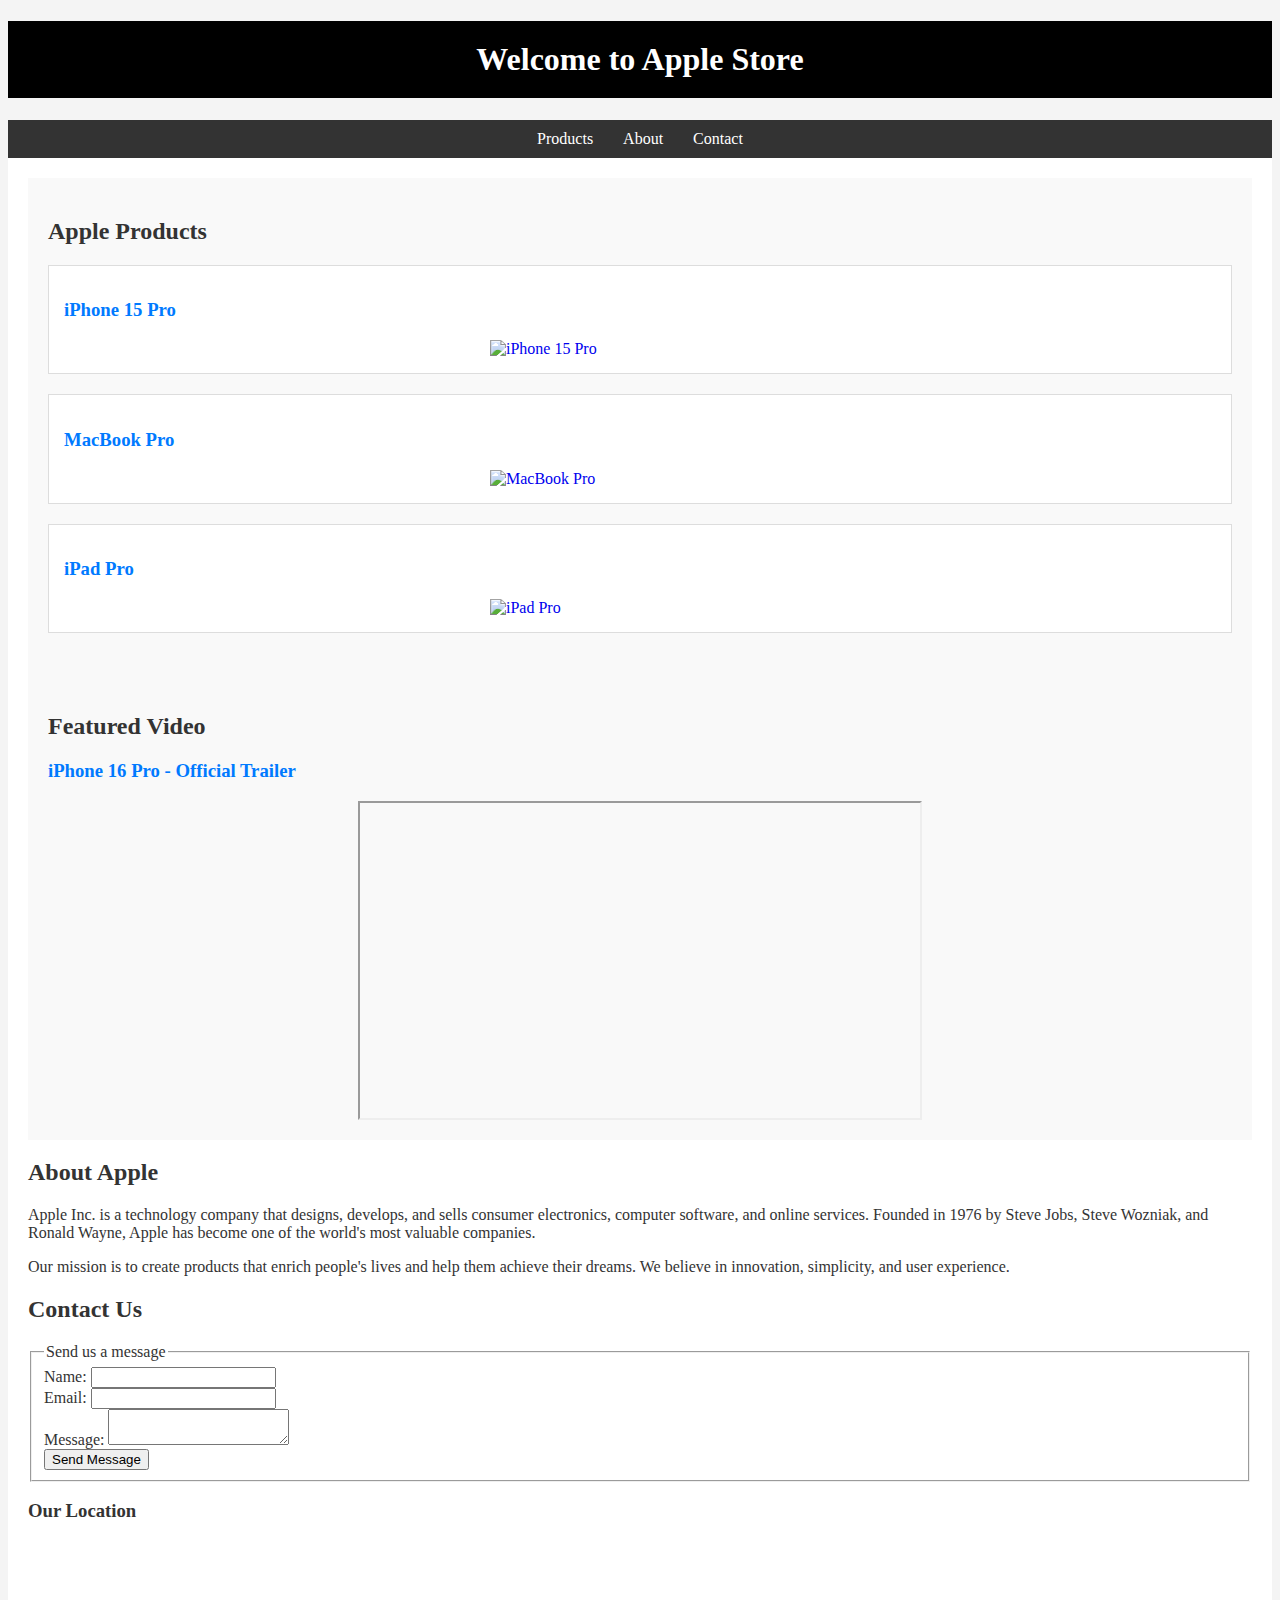
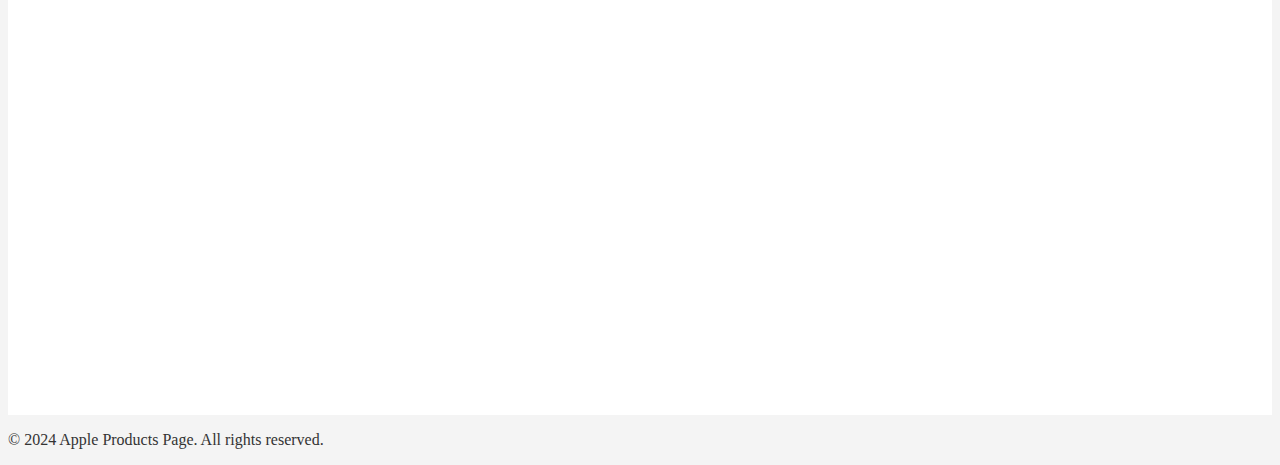
==== sessions/CSS/index.html @ ed8c56a4 "updates in ssessions" ====
<!DOCTYPE html>
<html lang="en">
<head>
    <meta charset="UTF-8">
    <meta name="viewport" content="width=device-width, initial-scale=1.0">
    <title>Apple Products</title>
    <link rel="stylesheet" href="style.css">
</head>
<body>
    <h1 class="page-title">Welcome to Apple Store</h1>
    <header class="header">
        <nav class="nav">
            <ul class="nav-list">
                <li><a href="#products" class="nav-link">Products</a></li>
                <li><a href="#about" class="nav-link">About</a></li>
                <li><a href="#contact" class="nav-link">Contact</a></li>
            </ul>
        </nav>
    </header>

    <main class="main">
        <section id="products" class="products-section">
            <h2 class="section-title">Apple Products</h2>
            
            <article class="product">
                <h3 class="product-title">iPhone 15 Pro</h3>
                <a href="https://www.apple.com/iphone-15-pro/" class="product-link">
                    <img src="https://store.storeimages.cdn-apple.com/4982/as-images.apple.com/is/iphone-15-pro-finish-select-202309-6-7inch?wid=300" width="300" alt="iPhone 15 Pro" class="product-image">
                </a>
            </article>

            <article class="product">
                <h3 class="product-title">MacBook Pro</h3>
                <a href="https://www.apple.com/macbook-pro/" class="product-link">
                    <img src="https://store.storeimages.cdn-apple.com/4982/as-images.apple.com/is/mbp-spacegray-select-202206?wid=300" width="300" alt="MacBook Pro" class="product-image">
                </a>
            </article>

            <article class="product">
                <h3 class="product-title">iPad Pro</h3>
                <a href="https://www.apple.com/ipad-pro/" class="product-link">
                    <img src="https://store.storeimages.cdn-apple.com/4982/as-images.apple.com/is/ipad-pro-model-select-gallery-2-202212?wid=300" width="300" alt="iPad Pro" class="product-image">
                </a>
            </article>
        </section>

        <section class="featured-video">
            <h2 class="section-title">Featured Video</h2>
            <article class="video">
                <h3 class="video-title">iPhone 16 Pro - Official Trailer</h3>
                <iframe 
                    src="https://www.youtube.com/embed/mFuyX1XgJFg" 
                    width="560" 
                    height="315"
                    allow="accelerometer; autoplay; clipboard-write; encrypted-media; gyroscope; picture-in-picture"
                    allowfullscreen
                    class="video-iframe">
                </iframe>
            </article>
        </section>

        <section id="about" class="about-section">
            <h2 class="section-title">About Apple</h2>
            <div class="about-content">
                <p>Apple Inc. is a technology company that designs, develops, and sells consumer electronics, computer software, and online services. Founded in 1976 by Steve Jobs, Steve Wozniak, and Ronald Wayne, Apple has become one of the world's most valuable companies.</p>
                <p>Our mission is to create products that enrich people's lives and help them achieve their dreams. We believe in innovation, simplicity, and user experience.</p>
            </div>
        </section>

        <section id="contact" class="contact-section">
            <h2 class="section-title">Contact Us</h2>
            <form class="contact-form">
                <fieldset class="form-fieldset">
                    <legend class="form-legend">Send us a message</legend>
                    <div class="form-group">
                        <label for="name" class="form-label">Name:</label>
                        <input type="text" id="name" name="name" required class="form-input">
                    </div>
                    <div class="form-group">
                        <label for="email" class="form-label">Email:</label>
                        <input type="email" id="email" name="email" required class="form-input">
                    </div>
                    <div class="form-group">
                        <label for="message" class="form-label">Message:</label>
                        <textarea id="message" name="message" required class="form-textarea"></textarea>
                    </div>
                    <button type="submit" class="form-button">Send Message</button>
                </fieldset>
            </form>

            <div class="location">
                <h3 class="location-title">Our Location</h3>
                <iframe
                    src="https://www.google.com/maps/embed?pb=!1m18!1m12!1m3!1d3173.803466769698!2d-122.01073388469931!3d37.33463397984258!2m3!1f0!2f0!3f0!3m2!1i1024!2i768!4f13.1!3m3!1m2!1s0x808fb596e9e188fd%3A0x3b0d8391510688f0!2sApple%20Park!5e0!3m2!1sen!2sus!4v1645004340054!5i2"
                    width="600"
                    height="450"
                    style="border:0;"
                    allowfullscreen
                    class="location-iframe">
                </iframe>
            </div>
        </section>
    </main>

    <footer class="footer">
        <p>&copy; 2024 Apple Products Page. All rights reserved.</p>
    </footer>
</body>
</html>
---- sessions/CSS/style.css ----
body {
    background-color: #f4f4f4;
    color: #333;
}


.page-title {
    background-color: #000;
    color: #fff;
    text-align: center;
    padding: 20px;
}


.header {
    background-color: #333;
    padding: 10px;
}

.nav-list {
    list-style: none;
    padding: 0;
    margin: 0;
    display: flex;
    justify-content: center;
}

.nav-link {
    color: #fff;
    text-decoration: none;
    margin: 0 15px;
}

.nav-link:hover {
    color: #007aff;
}

.main {
    background-color: #fff;
    padding: 20px;
}


.products-section {
    background-color: #f9f9f9;
    padding: 20px;
}

.product {
    background-color: #fff;
    padding: 15px;
    margin-bottom: 20px;
    border: 1px solid #ddd;
}

.product-title {
    color: #007aff;
}

.product-link {
    text-decoration: none;
}

.product-image {
    display: block;
    margin: 0 auto;
}


.featured-video {
    background-color: #f9f9f9;
    padding: 20px;
}

.video-title {
    color: #007aff;
}

.video-iframe {
    display: block;
    margin: 0 auto;
}
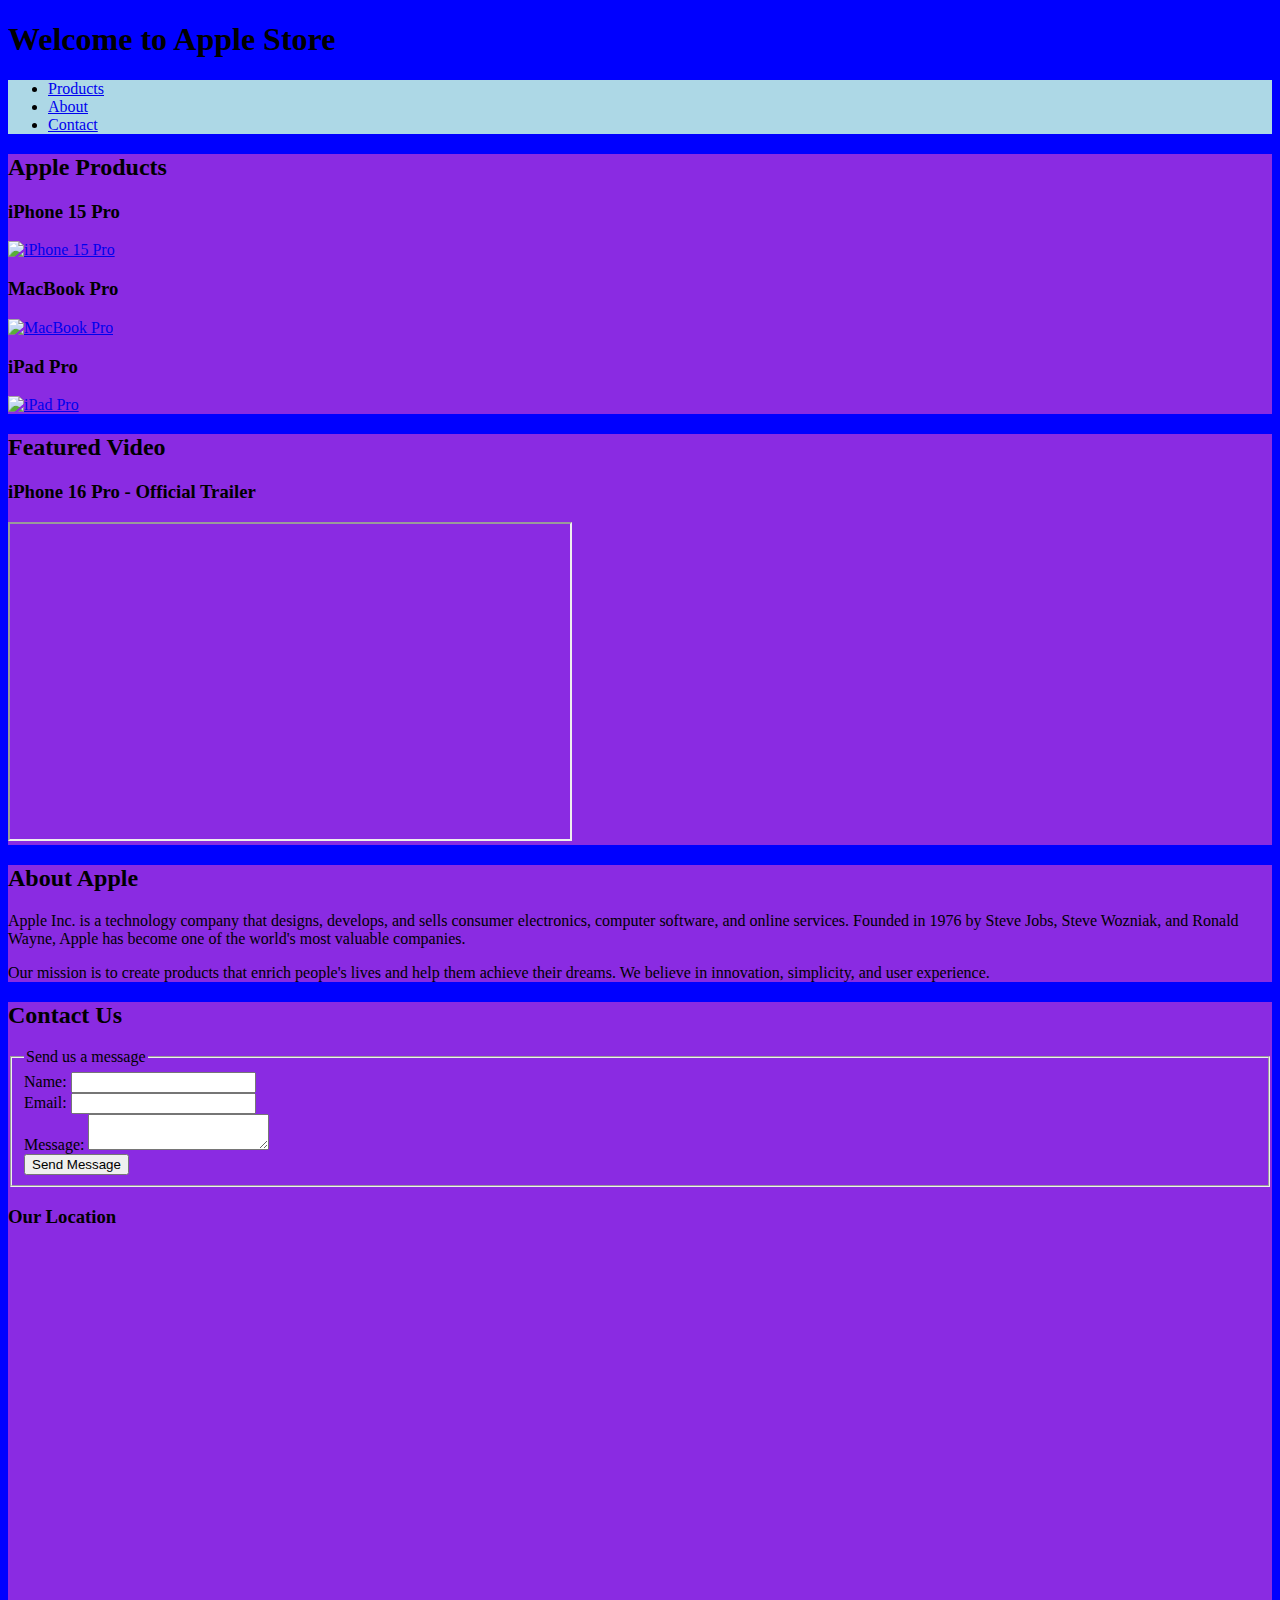
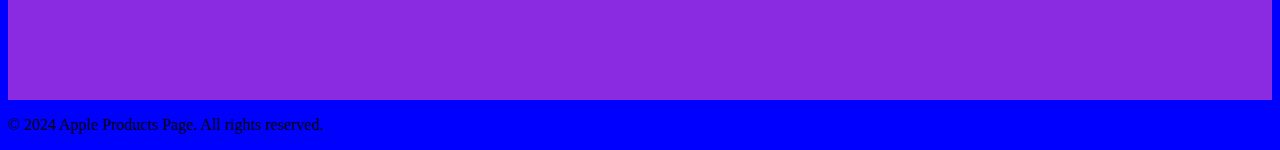
==== commit 00173789: "homework" ====
--- a/sessions/CSS/index.html
+++ b/sessions/CSS/index.html
@@ -87,7 +87,7 @@
                     <button type="submit" class="form-button">Send Message</button>
                 </fieldset>
             </form>
-
+            
             <div class="location">
                 <h3 class="location-title">Our Location</h3>
                 <iframe
--- a/sessions/CSS/style.css
+++ b/sessions/CSS/style.css
@@ -1,83 +1,14 @@
-
+header {
+    background-color: lightblue;
+}
 body {
-    background-color: #f4f4f4;
-    color: #333;
+    background-color: blue;
 }
 
-
-.page-title {
-    background-color: #000;
-    color: #fff;
-    text-align: center;
-    padding: 20px;
+section {
+    background-color: blueviolet;
 }
 
-
-.header {
-    background-color: #333;
-    padding: 10px;
-}
-
-.nav-list {
-    list-style: none;
-    padding: 0;
-    margin: 0;
-    display: flex;
-    justify-content: center;
-}
-
-.nav-link {
-    color: #fff;
-    text-decoration: none;
-    margin: 0 15px;
-}
-
-.nav-link:hover {
-    color: #007aff;
-}
-
-.main {
-    background-color: #fff;
-    padding: 20px;
-}
-
-
-.products-section {
-    background-color: #f9f9f9;
-    padding: 20px;
-}
-
-.product {
-    background-color: #fff;
-    padding: 15px;
-    margin-bottom: 20px;
-    border: 1px solid #ddd;
-}
-
-.product-title {
-    color: #007aff;
-}
-
-.product-link {
-    text-decoration: none;
-}
-
-.product-image {
-    display: block;
-    margin: 0 auto;
-}
-
-
-.featured-video {
-    background-color: #f9f9f9;
-    padding: 20px;
-}
-
-.video-title {
-    color: #007aff;
-}
-
-.video-iframe {
-    display: block;
-    margin: 0 auto;
+footer{
+    background-color: blue;
 }